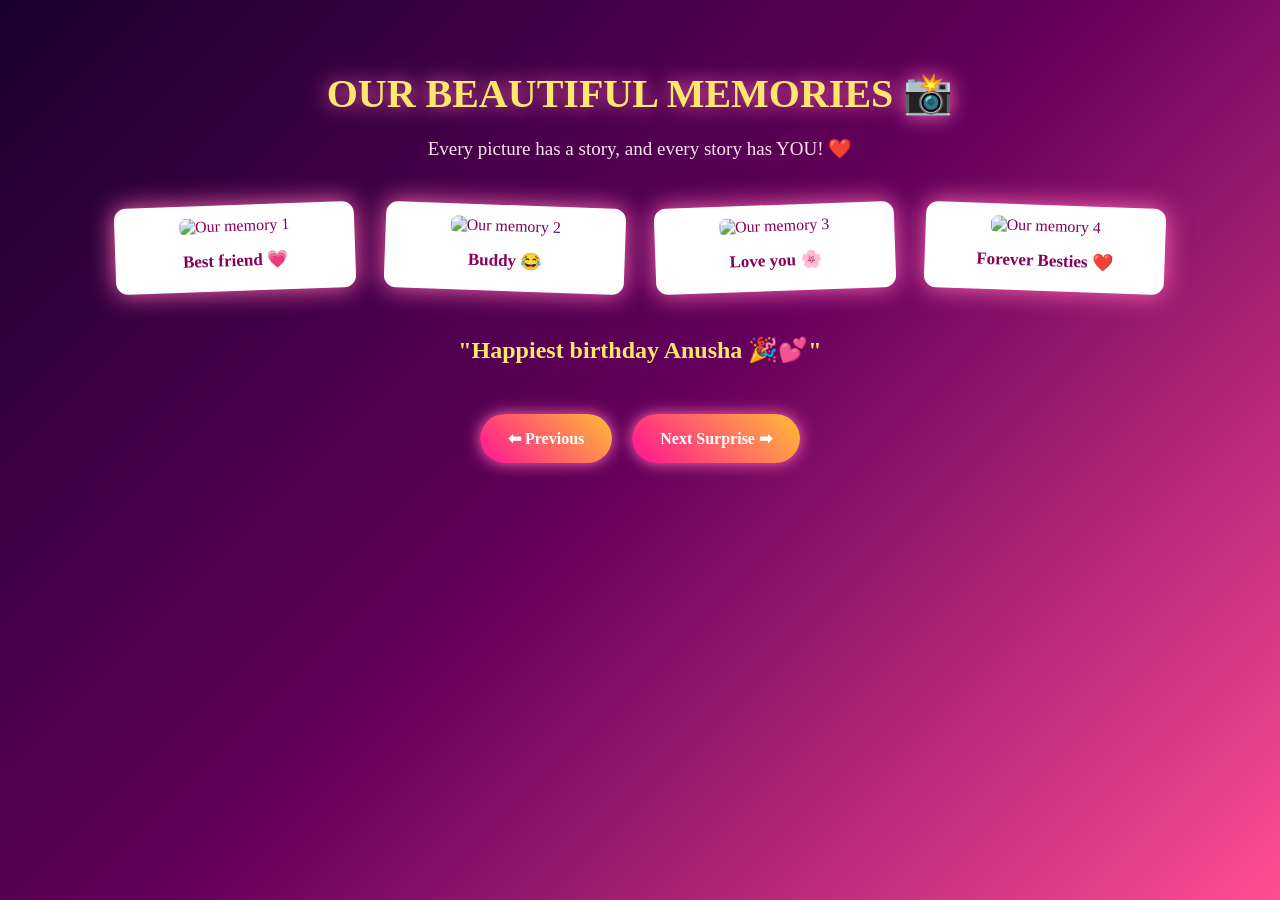
==== memories.html @ 09b91232 "Add files via upload" ====
<!DOCTYPE html>
<html lang="en">
<head>
    <meta charset="UTF-8">
    <meta name="viewport" content="width=device-width, initial-scale=1.0">
    <title>Our Beautiful Memories</title>
    <link rel="stylesheet" href="style.css">
</head>
<body>

    <section class="memory-page">

        <h1>OUR BEAUTIFUL MEMORIES 📸</h1>

        <p class="subtitle">
            Every picture has a story, and every story has YOU! ❤️
        </p>

        <div class="gallery">

            <div class="photo">
                <img src="photos/photo1.jpeg" alt="Our memory 1">
                <p>Best friend 💗</p>
            </div>

            <div class="photo">
                <img src="photos/photo2.jpeg" alt="Our memory 2">
                <p>Buddy 😂</p>
            </div>

            <div class="photo">
                <img src="photos/photo3.jpeg    " alt="Our memory 3">
                <p>Love you 🌸</p>
            </div>

            <div class="photo">
                <img src="photos/photo4.jpeg" alt="Our memory 4">
                <p>Forever Besties ❤️</p>
            </div>

        </div>

        <h2 class="memory-quote">
            "Happiest birthday Anusha 🎉💕"
        </h2>

        <div class="navigation">
            <a href="index.html" class="btn">⬅ Previous</a>
            <a href="wishes.html" class="btn">Next Surprise ➡</a>
        </div>

    </section>

</body>
</html>
---- style.css ----
* {
    margin: 0;
    padding: 0;
    box-sizing: border-box;
}

body {
    font-family: 'Georgia', serif;
    min-height: 100vh;
    background: linear-gradient(135deg, #19002e, #65005b, #ff4d94);
    color: white;
    text-align: center;
}

/* PAGE 1 */

.home {
    display: flex;
    justify-content: center;
    align-items: center;
    overflow: hidden;
    padding: 30px 15px;
}

.birthday-card {
    width: 600px;
    max-width: 100%;
    padding: 45px 30px;
    border: 2px solid #ffd700;
    border-radius: 30px;
    background: rgba(255,255,255,0.12);
    backdrop-filter: blur(12px);
    box-shadow: 0 0 40px #ff69b4;
    animation: appear 1.5s ease;
}

.cake {
    font-size: 85px;
    animation: bounce 2s infinite;
}

.small-title {
    color: #ffdf80;
    letter-spacing: 3px;
    font-size: 13px;
    margin: 20px 0;
}

h1 {
    color: #ffe66d;
    font-size: 40px;
    margin: 20px 0;
    text-shadow: 0 0 20px #ff69b4;
    animation: glow 2s infinite alternate;
}

h2 {
    color: #ffb6dc;
    margin: 15px 0;
}

.description {
    font-size: 18px;
    line-height: 1.8;
    margin: 20px 0;
}

.stars {
    font-size: 25px;
    margin: 20px;
}

.footer {
    margin-top: 30px;
    color: #ffd6ed;
}

/* FLOATING EMOJIS */

.floating {
    position: fixed;
    top: 10%;
    left: 8%;
    font-size: 50px;
    animation: float 4s infinite;
    pointer-events: none;
}

.two {
    left: auto;
    right: 10%;
    animation-delay: 1s;
}

.three {
    top: auto;
    bottom: 10%;
    animation-delay: 2s;
}

.four {
    top: auto;
    bottom: 10%;
    left: auto;
    right: 10%;
    animation-delay: 3s;
}

/* BUTTONS */

.btn {
    display: inline-block;
    text-decoration: none;
    background: linear-gradient(45deg, #ff1493, #ffbd35);
    color: white;
    padding: 15px 28px;
    border-radius: 30px;
    margin: 15px 8px;
    font-size: 16px;
    font-weight: bold;
    transition: 0.4s;
    box-shadow: 0 0 15px #ff69b4;
}

.btn:hover {
    transform: scale(1.1);
    box-shadow: 0 0 30px white;
}

/* PAGE 2 */

.memory-page {
    padding: 50px 20px;
}

.subtitle {
    font-size: 19px;
    margin: 20px;
    color: #ffe1f0;
}

.gallery {
    display: grid;
    grid-template-columns: repeat(auto-fit, minmax(210px, 1fr));
    gap: 30px;
    max-width: 1050px;
    margin: 45px auto;
}

.photo {
    background: white;
    padding: 12px 12px 20px;
    border-radius: 12px;
    color: #85005c;
    box-shadow: 0 0 25px #ff69b4;
    transition: 0.4s;
    transform: rotate(-2deg);
}

.photo:nth-child(even) {
    transform: rotate(2deg);
}

.photo:hover {
    transform: rotate(0deg) scale(1.07);
}

.photo img {
    width: 100%;
    height: 220px;
    object-fit: cover;
    border-radius: 7px;
}

.photo p {
    margin-top: 15px;
    font-weight: bold;
    font-size: 17px;
}

.memory-quote {
    color: #ffe66d;
    margin: 35px 0;
}

.navigation {
    margin: 30px;
}

/* PAGE 3 */

.wish-page {
    display: flex;
    justify-content: center;
    align-items: center;
    padding: 30px 15px;
}

.wish-card {
    width: 700px;
    max-width: 100%;
    padding: 45px 30px;
    border: 2px solid gold;
    border-radius: 30px;
    background: rgba(255,255,255,0.13);
    box-shadow: 0 0 40px #ff69b4;
    animation: appear 2s ease;
}

.wish-card p {
    font-size: 19px;
    line-height: 1.9;
    margin: 22px 0;
}

.final-wish {
    color: #ffe66d;
    margin-top: 35px;
}

/* ANIMATIONS */

@keyframes float {
    0%, 100% {
        transform: translateY(0);
    }

    50% {
        transform: translateY(-40px);
    }
}

@keyframes bounce {
    50% {
        transform: translateY(-15px);
    }
}

@keyframes glow {
    from {
        text-shadow: 0 0 10px #ff1493;
    }

    to {
        text-shadow: 0 0 30px #ffe66d;
    }
}

@keyframes appear {
    from {
        opacity: 0;
        transform: scale(0.7);
    }

    to {
        opacity: 1;
        transform: scale(1);
    }
}

/* MOBILE RESPONSIVE */

@media (max-width: 600px) {

    h1 {
        font-size: 28px;
    }

    .birthday-card,
    .wish-card {
        padding: 30px 18px;
    }

    .description,
    .wish-card p {
        font-size: 16px;
    }

    .floating {
        font-size: 30px;
    }

    .gallery {
        grid-template-columns: repeat(2, 1fr);
        gap: 15px;
    }

    .photo img {
        height: 150px;
    }
}
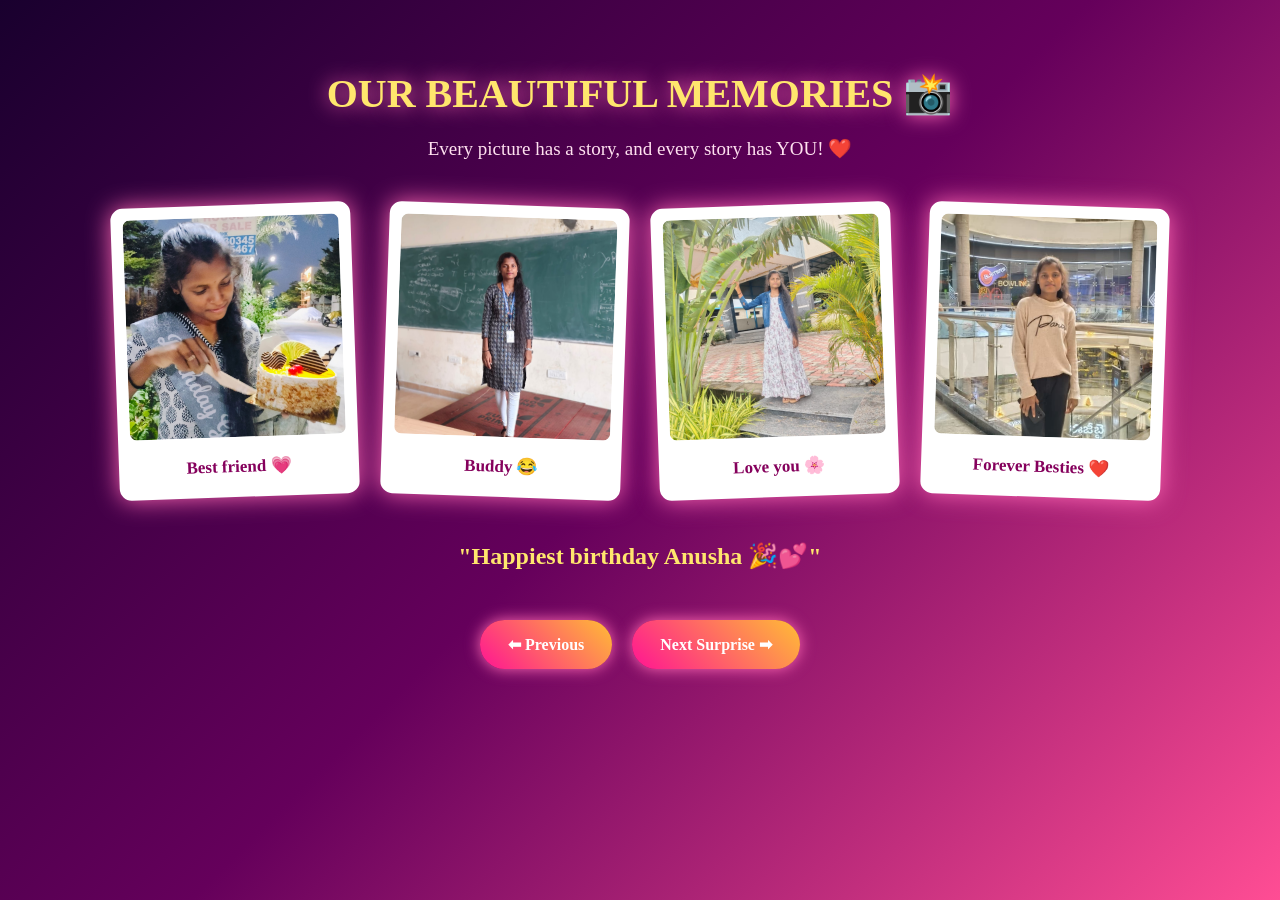
==== commit 1ea55b7c: "Fix image paths in memories.html" ====
--- a/memories.html
+++ b/memories.html
@@ -20,22 +20,22 @@
         <div class="gallery">
 
             <div class="photo">
-                <img src="photos/photo1.jpeg" alt="Our memory 1">
+                <img src="photo1.jpeg" alt="Our memory 1">
                 <p>Best friend 💗</p>
             </div>
 
             <div class="photo">
-                <img src="photos/photo2.jpeg" alt="Our memory 2">
+                <img src="photo2.jpeg" alt="Our memory 2">
                 <p>Buddy 😂</p>
             </div>
 
             <div class="photo">
-                <img src="photos/photo3.jpeg    " alt="Our memory 3">
+                <img src="photo3.jpeg    " alt="Our memory 3">
                 <p>Love you 🌸</p>
             </div>
 
             <div class="photo">
-                <img src="photos/photo4.jpeg" alt="Our memory 4">
+                <img src="photo4.jpeg" alt="Our memory 4">
                 <p>Forever Besties ❤️</p>
             </div>
 
